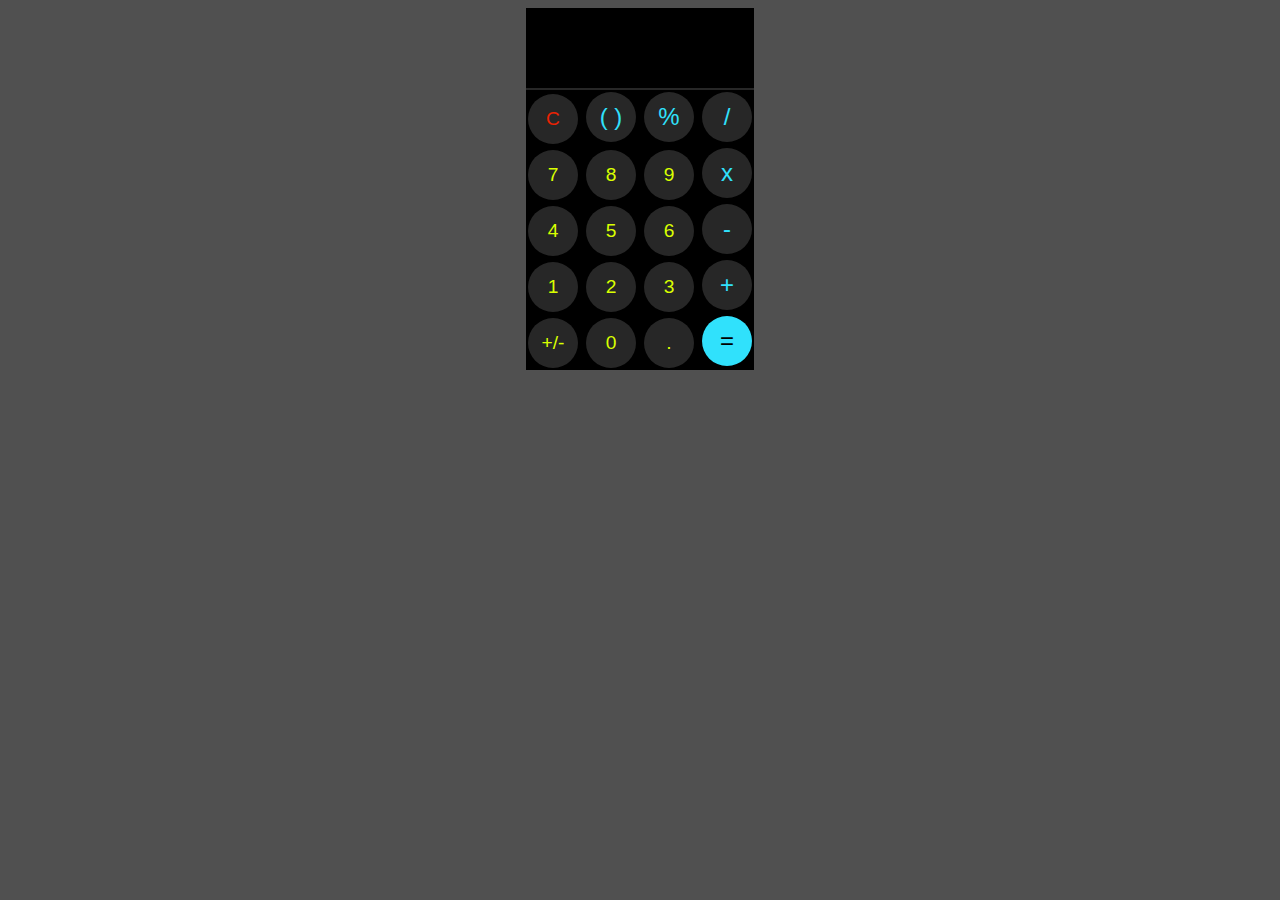
==== index.html @ e763a627 "renamed calculator.html to index.html and added viewport to html" ====
<!DOCTYPE html>
<html>
    <head>
        <meta name="viewport" content="width=device-width, initial-scale=1.0">
        <title>Practice</title>
        <link rel="stylesheet" href="calculator_style.css">
        <script src="calculator_script.js"></script>
    </head>

    <body>
        <div id="result_face">
            <p id="digital_display"></p>
        </div>
        <div id="calculator_face">
            <button onclick="clearResult()" class="clr_button" id="c_button">C</button>
            <button class="op_button" id="()_button">( )</button>
            <button class="op_button" id="%_button">%</button>
            <button class="op_button" id="/_button">/</button>
            <br>
            <button onclick="buttonClick(value)" class="num_input_button" id="7_button" value="7">7</button>
            <button onclick="buttonClick(value)" class="num_input_button" id="8_button" value="8">8</button>
            <button onclick="buttonClick(value)" class="num_input_button" id="9_button" value="9">9</button>
            <button class="op_button" id="x_button">x</button>
            <br>
            <button onclick="buttonClick(value)"  class="num_input_button" id="4_button" value="4">4</button>
            <button onclick="buttonClick(value)"  class="num_input_button" id="5_button" value="5">5</button>
            <button onclick="buttonClick(value)"  class="num_input_button" id="6_button" value="6">6</button>
            <button class="op_button" id="-_button">-</button>
            <br>
            <button onclick="buttonClick(value)"  class="num_input_button" id="1_button" value="1">1</button>
            <button onclick="buttonClick(value)"  class="num_input_button" id="2_button" value="2">2</button>
            <button onclick="buttonClick(value)"  class="num_input_button" id="3_button" value="3">3</button>
            <button onclick="buttonClick(value)" class="op_button" id="+_button" value="+">+</button>
            <br>
            <button class="num_input_button" id="+/-_button">+/-</button>
            <button onclick="buttonClick(value)"  class="num_input_button" id="0_button" value="0">0</button>
            <button class="num_input_button" id="._button">.</button>
            <button class="equals_button" id="=_button">=</button>
        </div>
    </body>
</html>
---- calculator_style.css ----
body{
    display: flex;
    flex-direction: column;
    align-items: center;
    background-color: rgb(80, 80, 80);
}

#result_face{
    background-color: rgb(0, 0, 0);
    width: 228px;
    height: 80px;
    border-bottom: 2px solid rgb(39, 39, 39);
}

#result_value{
    text-align: right;
    margin: 30px 15px 0px;
    font-size: xx-large;
    color: rgb(217, 255, 0);
}

#calculator_face{
    background-color: rgb(0, 0, 0);
    width: fit-content;
}

button{
    background-color: rgb(39, 39, 39);
    font-size: larger;
    border: none;
    cursor: pointer;
}

button:active{
    background-color: rgb(117, 117, 117);
    
}

.clr_button{
    color: rgba(255, 34, 0, 0.929);
}

.op_button{
    color: rgb(48, 225, 252);
    font-size: x-large;
}

.num_input_button{
    color: rgb(217, 255, 0);
}

.equals_button{
    background-color: rgb(48, 225, 252);
    font-size: x-large;
}

button{
    width: 50px;
    height: 50px;
    margin: 2px;
    border-radius: 50%;
}
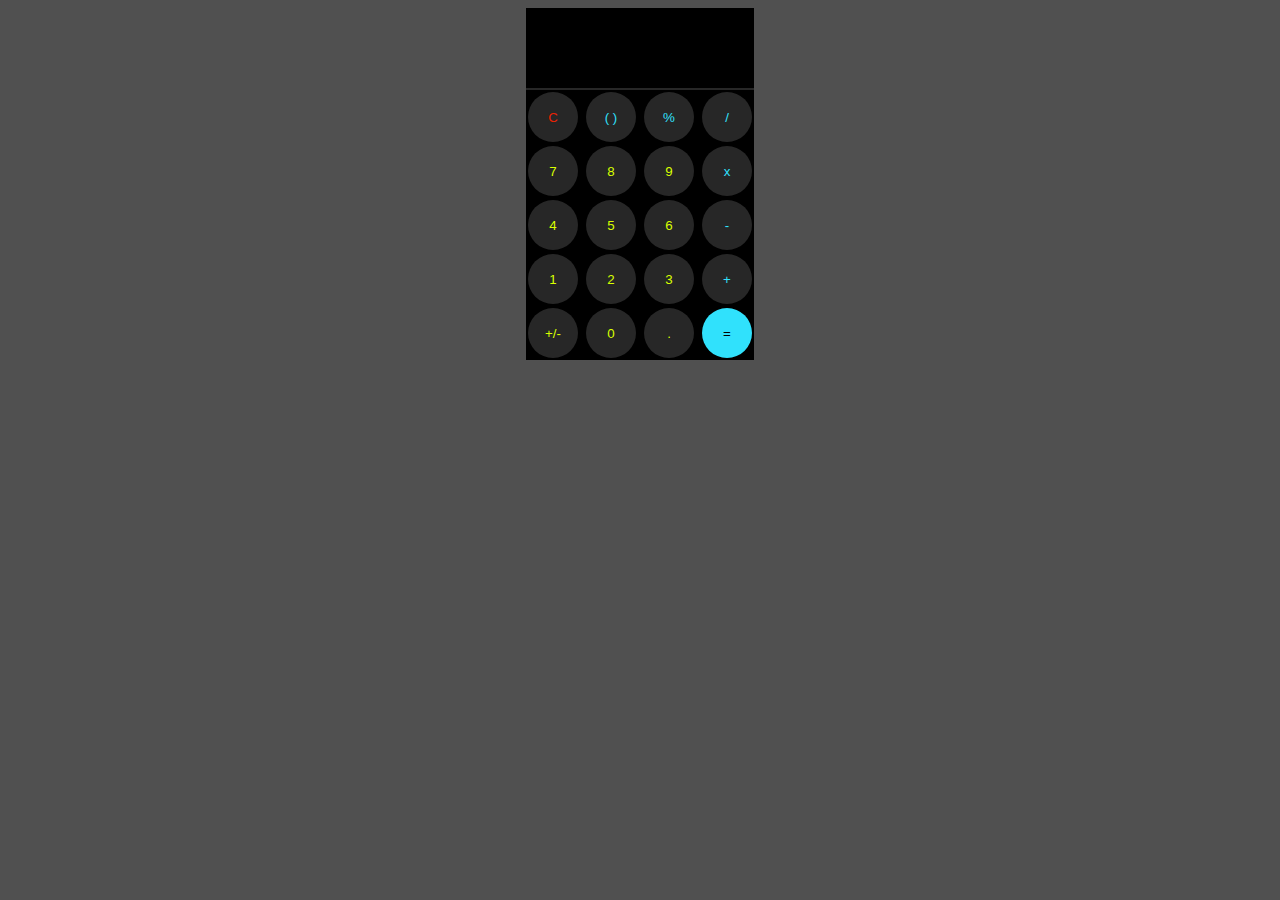
==== commit f8d7629e: "added basic functionality to calculator. Still need to add neg/pos, parentheses, modulus, and decima" ====
--- a/index.html
+++ b/index.html
@@ -12,30 +12,30 @@
             <p id="digital_display"></p>
         </div>
         <div id="calculator_face">
-            <button onclick="clearResult()" class="clr_button" id="c_button">C</button>
-            <button class="op_button" id="()_button">( )</button>
-            <button class="op_button" id="%_button">%</button>
-            <button class="op_button" id="/_button">/</button>
+            <button onclick="clear_function()" class="clr_button">C</button>
+            <button onclick="click_function()" class="operator_button">( )</button>
+            <button onclick="click_function()" class="operator_button">%</button>
+            <button onclick="click_function('/')" class="operator_button">/</button>
             <br>
-            <button onclick="buttonClick(value)" class="num_input_button" id="7_button" value="7">7</button>
-            <button onclick="buttonClick(value)" class="num_input_button" id="8_button" value="8">8</button>
-            <button onclick="buttonClick(value)" class="num_input_button" id="9_button" value="9">9</button>
-            <button class="op_button" id="x_button">x</button>
+            <button onclick="click_function(7)" class="number_button">7</button>
+            <button onclick="click_function(8)" class="number_button">8</button>
+            <button onclick="click_function(9)" class="number_button">9</button>
+            <button onclick="click_function('x')" class="operator_button">x</button>
             <br>
-            <button onclick="buttonClick(value)"  class="num_input_button" id="4_button" value="4">4</button>
-            <button onclick="buttonClick(value)"  class="num_input_button" id="5_button" value="5">5</button>
-            <button onclick="buttonClick(value)"  class="num_input_button" id="6_button" value="6">6</button>
-            <button class="op_button" id="-_button">-</button>
+            <button onclick="click_function(4)" class="number_button">4</button>
+            <button onclick="click_function(5)" class="number_button">5</button>
+            <button onclick="click_function(6)" class="number_button">6</button>
+            <button onclick="click_function('-')" class="operator_button">-</button>
             <br>
-            <button onclick="buttonClick(value)"  class="num_input_button" id="1_button" value="1">1</button>
-            <button onclick="buttonClick(value)"  class="num_input_button" id="2_button" value="2">2</button>
-            <button onclick="buttonClick(value)"  class="num_input_button" id="3_button" value="3">3</button>
-            <button onclick="buttonClick(value)" class="op_button" id="+_button" value="+">+</button>
+            <button onclick="click_function(1)" class="number_button">1</button>
+            <button onclick="click_function(2)" class="number_button">2</button>
+            <button onclick="click_function(3)" class="number_button">3</button>
+            <button onclick="click_function('+')" class="operator_button">+</button>
             <br>
-            <button class="num_input_button" id="+/-_button">+/-</button>
-            <button onclick="buttonClick(value)"  class="num_input_button" id="0_button" value="0">0</button>
-            <button class="num_input_button" id="._button">.</button>
-            <button class="equals_button" id="=_button">=</button>
+            <button onclick="click_function()" class="pos_neg_button">+/-</button>
+            <button onclick="click_function(0)" class="number_button">0</button>
+            <button onclick="click_function()" class="decimal_button">.</button>
+            <button onclick="click_function('=')" id="equals_button">=</button>
         </div>
     </body>
 </html>--- a/calculator_style.css
+++ b/calculator_style.css
@@ -12,7 +12,7 @@
     border-bottom: 2px solid rgb(39, 39, 39);
 }
 
-#result_value{
+#digital_display{
     text-align: right;
     margin: 30px 15px 0px;
     font-size: xx-large;
@@ -26,9 +26,13 @@
 
 button{
     background-color: rgb(39, 39, 39);
-    font-size: larger;
     border: none;
     cursor: pointer;
+    width: 50px;
+    height: 50px;
+    margin: 2px;
+    border-radius: 50%;
+    padding: 0;
 }
 
 button:active{
@@ -38,25 +42,25 @@
 
 .clr_button{
     color: rgba(255, 34, 0, 0.929);
+    /*font-size: larger;*/
 }
 
-.op_button{
-    color: rgb(48, 225, 252);
-    font-size: x-large;
+.number_button{
+    color: rgb(217, 255, 0);
+    /*font-size: larger;*/
 }
 
-.num_input_button{
+.pos_neg_button, .decimal_button{
     color: rgb(217, 255, 0);
+    /*font-size: x-large;*/
 }
 
-.equals_button{
-    background-color: rgb(48, 225, 252);
-    font-size: x-large;
+.operator_button{
+    color: rgb(48, 225, 252);
+    /*font-size: x-large;*/
 }
 
-button{
-    width: 50px;
-    height: 50px;
-    margin: 2px;
-    border-radius: 50%;
+#equals_button{
+    background-color: rgb(48, 225, 252);
+    /*font-size: x-large;*/
 }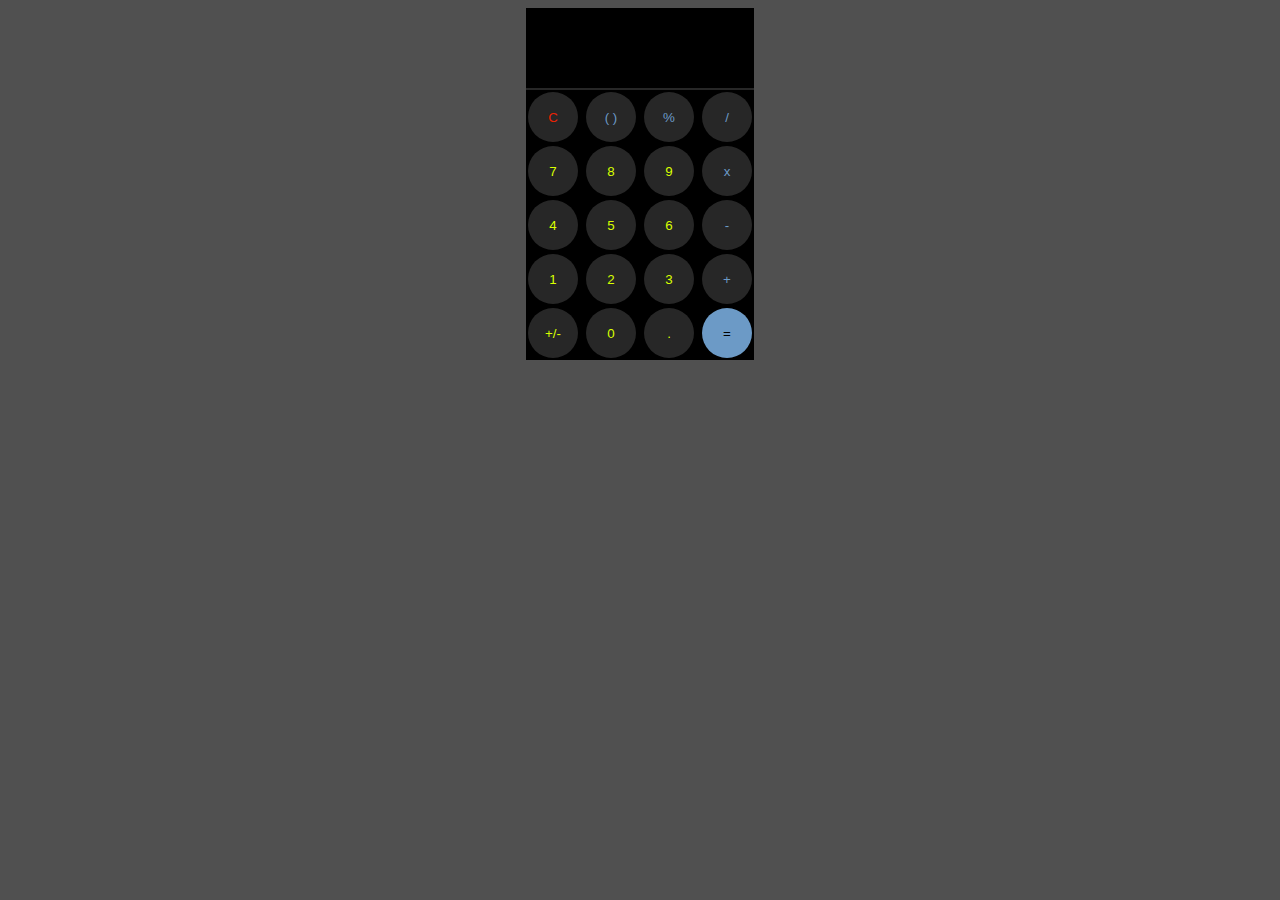
==== commit f9c44e1c: "added to meta tag to prevent user scalability" ====
--- a/index.html
+++ b/index.html
@@ -1,7 +1,7 @@
 <!DOCTYPE html>
 <html>
     <head>
-        <meta name="viewport" content="width=device-width, initial-scale=1.0">
+        <meta name="viewport" content="width=device-width, initial-scale=1, maximum-scale=1, user-scalable=no">
         <title>Practice</title>
         <link rel="stylesheet" href="calculator_style.css">
         <script src="calculator_script.js"></script>
--- a/calculator_style.css
+++ b/calculator_style.css
@@ -56,11 +56,11 @@
 }
 
 .operator_button{
-    color: rgb(48, 225, 252);
+    color: #6c9ac6;
     /*font-size: x-large;*/
 }
 
 #equals_button{
-    background-color: rgb(48, 225, 252);
+    background-color: #6c9ac6;
     /*font-size: x-large;*/
 }